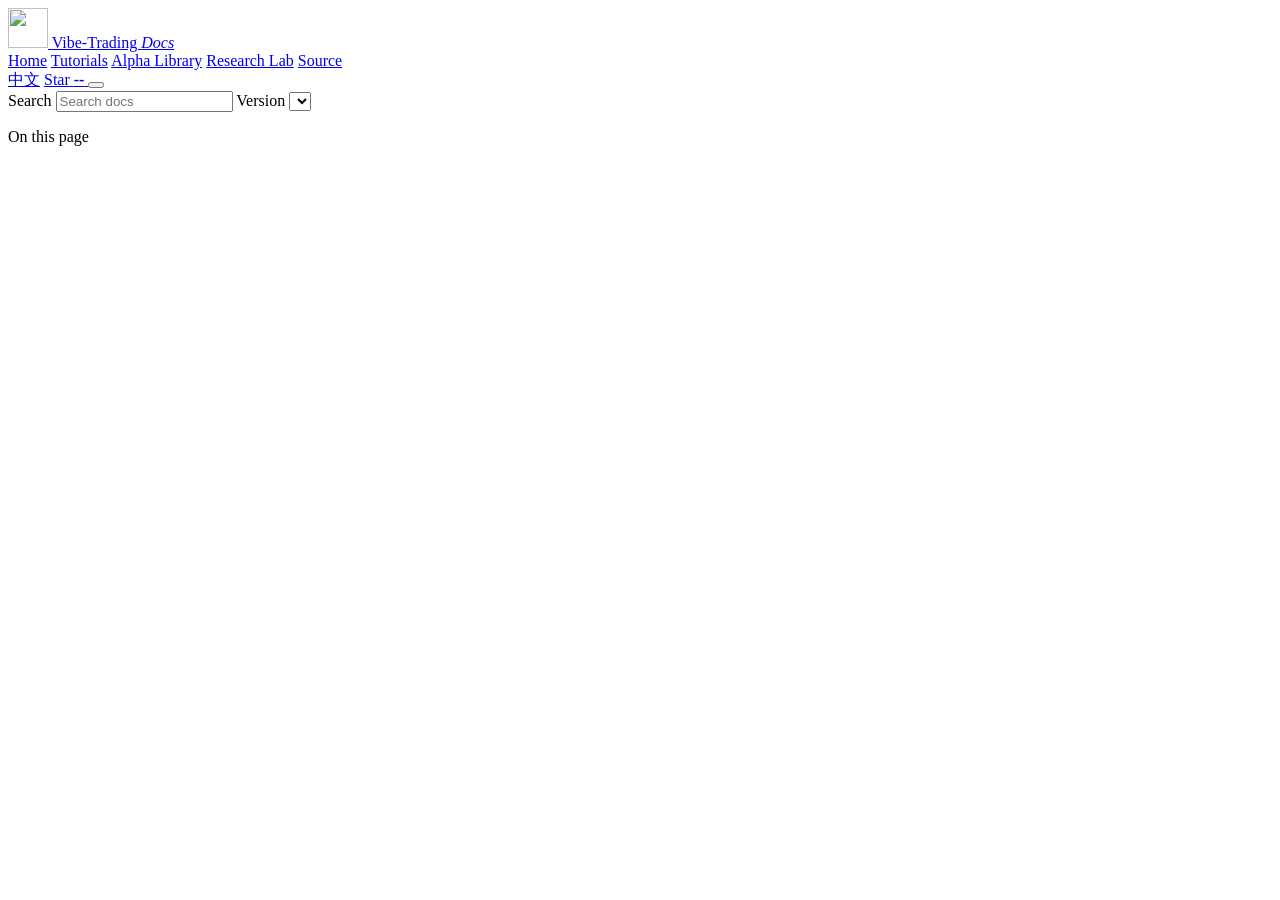
==== wiki/docs/index.html @ 8a6d1934 "docs(wiki): rewrite the docs for 0.1.16, in English and Chinese The docs still described 0.1.11: sev" ====
<!doctype html>
<html lang="en">
<head>
  <meta charset="utf-8">
  <script>
    (function () {
      try {
        var stored = localStorage.getItem("vibetrading-theme");
        var resolved = stored === "dark" || stored === "light"
          ? stored
          : window.matchMedia("(prefers-color-scheme: dark)").matches ? "dark" : "light";
        document.documentElement.setAttribute("data-theme", resolved);
      } catch (e) {
        document.documentElement.setAttribute("data-theme", "light");
      }
    })();
  </script>
  <meta name="viewport" content="width=device-width, initial-scale=1">
  <title>Vibe-Trading Docs</title>
  <meta name="description" content="Documentation for Vibe-Trading, the natural-language finance research agent. 中文文档见 /docs/zh/。">
  <meta name="robots" content="index, follow, max-image-preview:large">
  <meta property="og:type" content="article">
  <meta property="og:site_name" content="Vibe-Trading Docs">
  <meta property="og:title" content="Vibe-Trading Docs">
  <meta property="og:description" content="Install, configure, and run finance research workflows with Vibe-Trading.">
  <meta property="og:image" content="https://vibetrading.wiki/assets/icon.png">
  <meta property="og:url" content="https://vibetrading.wiki/docs/latest/getting-started/vibe-trading-overview">
  <link rel="canonical" href="https://vibetrading.wiki/docs/latest/getting-started/vibe-trading-overview">
  <link rel="alternate" hreflang="en" href="https://vibetrading.wiki/docs/latest/getting-started/vibe-trading-overview">
  <link rel="alternate" hreflang="zh-CN" href="https://vibetrading.wiki/docs/zh/getting-started/vibe-trading-overview">
  <link rel="alternate" hreflang="x-default" href="https://vibetrading.wiki/docs/latest/getting-started/vibe-trading-overview">
  <link rel="icon" type="image/png" href="/assets/icon.png">
  <link rel="preconnect" href="https://fonts.googleapis.com">
  <link rel="preconnect" href="https://fonts.gstatic.com" crossorigin>
  <link href="https://fonts.googleapis.com/css2?family=Fraunces:opsz,wght@9..144,600;9..144,750&family=IBM+Plex+Mono:wght@400;500;600&family=IBM+Plex+Sans:wght@400;500;600;700&display=swap" rel="stylesheet">
  <link rel="stylesheet" href="/styles.css">
  <link rel="stylesheet" href="/docs/styles.css?v=20260929">
  <script type="module" src="/docs/main.js?v=20260929"></script>
</head>
<body class="docs-body">
  <header class="site-header docs-header" id="site-header">
    <div class="site-header__inner">
      <a class="brand" href="/home/" aria-label="Vibe-Trading home">
        <img class="brand__mark" src="/assets/icon.png" alt="" width="40" height="40">
        <span class="brand__text">Vibe-Trading <em data-ui="brandSuffix">Docs</em></span>
      </a>
      <nav class="site-nav" aria-label="Primary">
        <a href="/home/" data-ui-nav="home">Home</a>
        <a href="/tutorials/" data-ui-nav="tutorials">Tutorials</a>
        <a href="/alpha-library/" data-ui-nav="alpha">Alpha Library</a>
        <a href="/research-lab/" data-ui-nav="lab">Research Lab</a>
        <a href="https://github.com/HKUDS/Vibe-Trading" data-ui-nav="source">Source</a>
      </nav>
      <div class="site-actions">
        <a class="lang-pill" id="lang-toggle" href="/docs/zh/getting-started/vibe-trading-overview" hreflang="zh-CN" lang="zh-CN" data-lang="zh">中文</a>
        <a class="star-pill" href="https://github.com/HKUDS/Vibe-Trading" aria-label="Vibe-Trading on GitHub">
          <span aria-hidden="true">Star</span>
          <strong id="star-count">--</strong>
        </a>
        <button class="icon-button" id="theme-toggle" type="button" aria-label="Toggle color theme">
          <span class="theme-icon" aria-hidden="true"></span>
        </button>
      </div>
    </div>
  </header>

  <main class="docs-shell">
    <aside class="docs-sidebar" aria-label="Documentation navigation">
      <div class="docs-sidebar__tools">
        <label class="search-box">
          <span data-ui="search">Search</span>
          <input id="docs-search" type="search" placeholder="Search docs">
        </label>
        <label class="version-box">
          <span data-ui="version">Version</span>
          <select id="version-select"></select>
        </label>
      </div>
      <nav id="docs-nav"></nav>
    </aside>

    <article class="docs-article" id="docs-article" tabindex="-1"></article>

    <aside class="docs-outline" aria-label="On this page">
      <p data-ui="onThisPage">On this page</p>
      <nav id="docs-outline"></nav>
    </aside>
  </main>
</body>
</html>
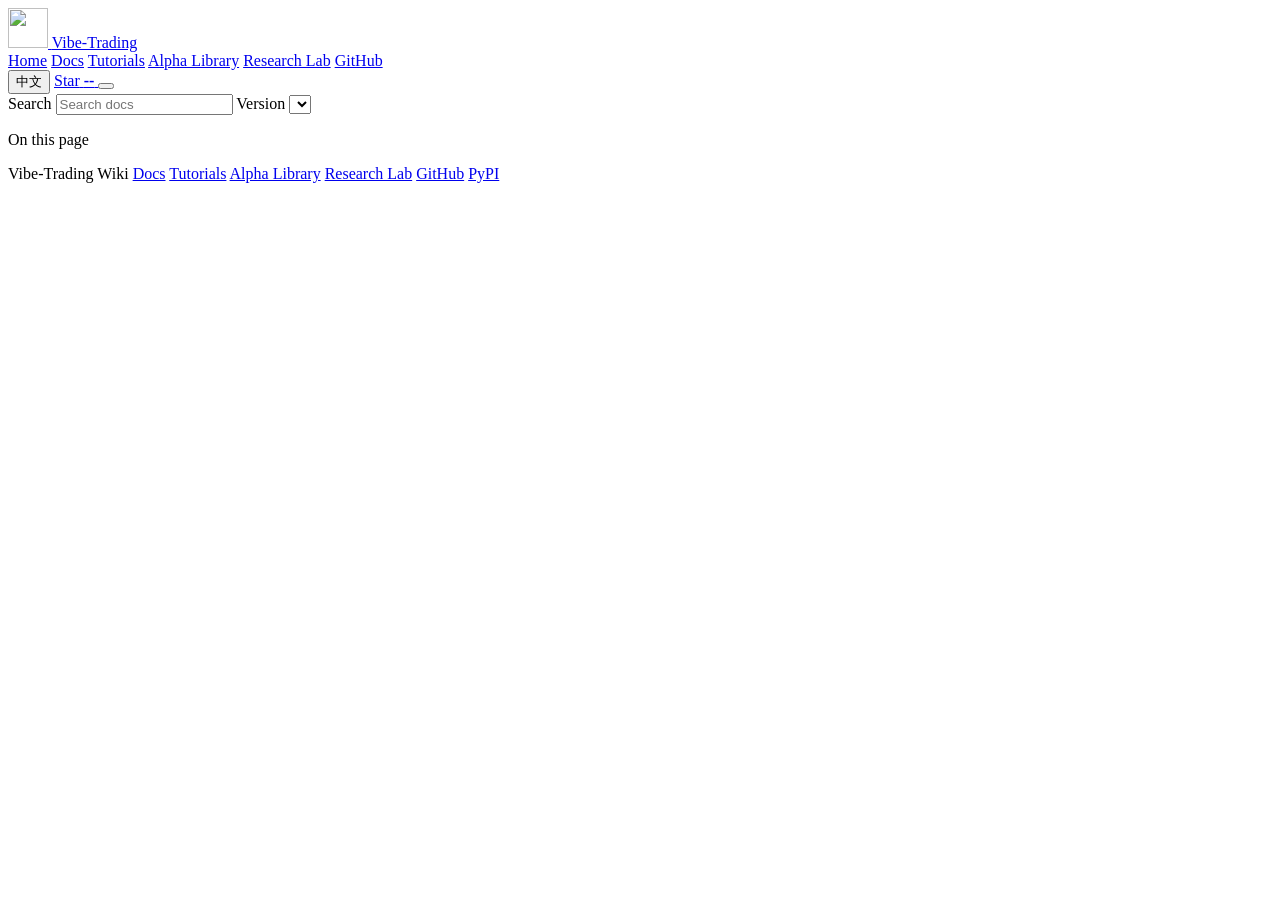
==== commit a7f645f3: "wiki: one header on every page, English by default, one switch for 中文 Each section carried its own c" ====
--- a/wiki/docs/index.html
+++ b/wiki/docs/index.html
@@ -2,19 +2,6 @@
 <html lang="en">
 <head>
   <meta charset="utf-8">
-  <script>
-    (function () {
-      try {
-        var stored = localStorage.getItem("vibetrading-theme");
-        var resolved = stored === "dark" || stored === "light"
-          ? stored
-          : window.matchMedia("(prefers-color-scheme: dark)").matches ? "dark" : "light";
-        document.documentElement.setAttribute("data-theme", resolved);
-      } catch (e) {
-        document.documentElement.setAttribute("data-theme", "light");
-      }
-    })();
-  </script>
   <meta name="viewport" content="width=device-width, initial-scale=1">
   <title>Vibe-Trading Docs</title>
   <meta name="description" content="Documentation for Vibe-Trading, the natural-language finance research agent. 中文文档见 /docs/zh/。">
@@ -29,40 +16,46 @@
   <link rel="alternate" hreflang="en" href="https://vibetrading.wiki/docs/latest/getting-started/vibe-trading-overview">
   <link rel="alternate" hreflang="zh-CN" href="https://vibetrading.wiki/docs/zh/getting-started/vibe-trading-overview">
   <link rel="alternate" hreflang="x-default" href="https://vibetrading.wiki/docs/latest/getting-started/vibe-trading-overview">
+  <!-- site-head:start -->
   <link rel="icon" type="image/png" href="/assets/icon.png">
   <link rel="preconnect" href="https://fonts.googleapis.com">
   <link rel="preconnect" href="https://fonts.gstatic.com" crossorigin>
-  <link href="https://fonts.googleapis.com/css2?family=Fraunces:opsz,wght@9..144,600;9..144,750&family=IBM+Plex+Mono:wght@400;500;600&family=IBM+Plex+Sans:wght@400;500;600;700&display=swap" rel="stylesheet">
-  <link rel="stylesheet" href="/styles.css">
-  <link rel="stylesheet" href="/docs/styles.css?v=20260929">
-  <script type="module" src="/docs/main.js?v=20260929"></script>
+  <link href="https://fonts.googleapis.com/css2?family=Fraunces:opsz,wght@9..144,600;9..144,750&amp;family=IBM+Plex+Mono:wght@400;500;600&amp;family=IBM+Plex+Sans:wght@400;500;600;700&amp;display=swap" rel="stylesheet">
+  <link rel="stylesheet" href="/styles.css?v=20260929d">
+  <script src="/theme-init.js?v=20260929d"></script>
+  <!-- site-head:end -->
+  <link rel="stylesheet" href="/docs/styles.css?v=20260929d">
+  <script type="module" src="/docs/main.js?v=20260929d"></script>
 </head>
-<body class="docs-body">
-  <header class="site-header docs-header" id="site-header">
+<body class="docs-body" data-section="docs">
+  <!-- site-header:start -->
+  <header class="site-header" id="site-header">
     <div class="site-header__inner">
-      <a class="brand" href="/home/" aria-label="Vibe-Trading home">
+      <a class="brand" href="/home/" aria-label="Vibe-Trading home" data-i18n-attr="aria-label=header.homeLabel">
         <img class="brand__mark" src="/assets/icon.png" alt="" width="40" height="40">
-        <span class="brand__text">Vibe-Trading <em data-ui="brandSuffix">Docs</em></span>
+        <span class="brand__text">Vibe-Trading</span>
       </a>
-      <nav class="site-nav" aria-label="Primary">
-        <a href="/home/" data-ui-nav="home">Home</a>
-        <a href="/tutorials/" data-ui-nav="tutorials">Tutorials</a>
-        <a href="/alpha-library/" data-ui-nav="alpha">Alpha Library</a>
-        <a href="/research-lab/" data-ui-nav="lab">Research Lab</a>
-        <a href="https://github.com/HKUDS/Vibe-Trading" data-ui-nav="source">Source</a>
+      <nav class="site-nav" aria-label="Primary" data-i18n-attr="aria-label=header.navLabel">
+        <a href="/home/" data-nav="home" data-i18n="nav.home">Home</a>
+        <a href="/docs/" data-nav="docs" data-i18n="nav.docs">Docs</a>
+        <a href="/tutorials/" data-nav="tutorials" data-i18n="nav.tutorials">Tutorials</a>
+        <a href="/alpha-library/" data-nav="alpha" data-i18n="nav.alpha">Alpha Library</a>
+        <a href="/research-lab/" data-nav="lab" data-i18n="nav.lab">Research Lab</a>
+        <a href="https://github.com/HKUDS/Vibe-Trading">GitHub</a>
       </nav>
       <div class="site-actions">
-        <a class="lang-pill" id="lang-toggle" href="/docs/zh/getting-started/vibe-trading-overview" hreflang="zh-CN" lang="zh-CN" data-lang="zh">中文</a>
+        <button class="lang-pill" id="lang-toggle" type="button" lang="zh-CN" aria-label="切换到中文">中文</button>
         <a class="star-pill" href="https://github.com/HKUDS/Vibe-Trading" aria-label="Vibe-Trading on GitHub">
           <span aria-hidden="true">Star</span>
           <strong id="star-count">--</strong>
         </a>
-        <button class="icon-button" id="theme-toggle" type="button" aria-label="Toggle color theme">
+        <button class="icon-button" id="theme-toggle" type="button" aria-label="Toggle color theme" data-i18n-attr="aria-label=header.themeLabel">
           <span class="theme-icon" aria-hidden="true"></span>
         </button>
       </div>
     </div>
   </header>
+  <!-- site-header:end -->
 
   <main class="docs-shell">
     <aside class="docs-sidebar" aria-label="Documentation navigation">
@@ -86,5 +79,22 @@
       <nav id="docs-outline"></nav>
     </aside>
   </main>
+  <!-- site-footer:start -->
+  <footer class="site-footer">
+    <span class="site-footer__name">Vibe-Trading Wiki</span>
+    <a href="/docs/" data-i18n="nav.docs">Docs</a>
+    <a href="/tutorials/" data-i18n="nav.tutorials">Tutorials</a>
+    <a href="/alpha-library/" data-i18n="nav.alpha">Alpha Library</a>
+    <a href="/research-lab/" data-i18n="nav.lab">Research Lab</a>
+    <a href="https://github.com/HKUDS/Vibe-Trading">GitHub</a>
+    <a href="https://pypi.org/project/vibe-trading-ai/">PyPI</a>
+    <div class="footer-traffic" id="footer-traffic" hidden>
+      <span class="ft-item">🤖 <strong id="vt-agents">–</strong> <span data-i18n="footer.agents">AI agents</span></span>
+      <span class="ft-item">👤 <strong id="vt-humans">–</strong> <span data-i18n="footer.humans">humans</span></span>
+      <span class="ft-item">📦 <strong id="vt-installs">–</strong> <span data-i18n="footer.installs">installs/mo</span></span>
+      <span class="ft-note" data-i18n="footer.note">visitors to this site · anonymous · first-party</span>
+    </div>
+  </footer>
+  <!-- site-footer:end -->
 </body>
 </html>
